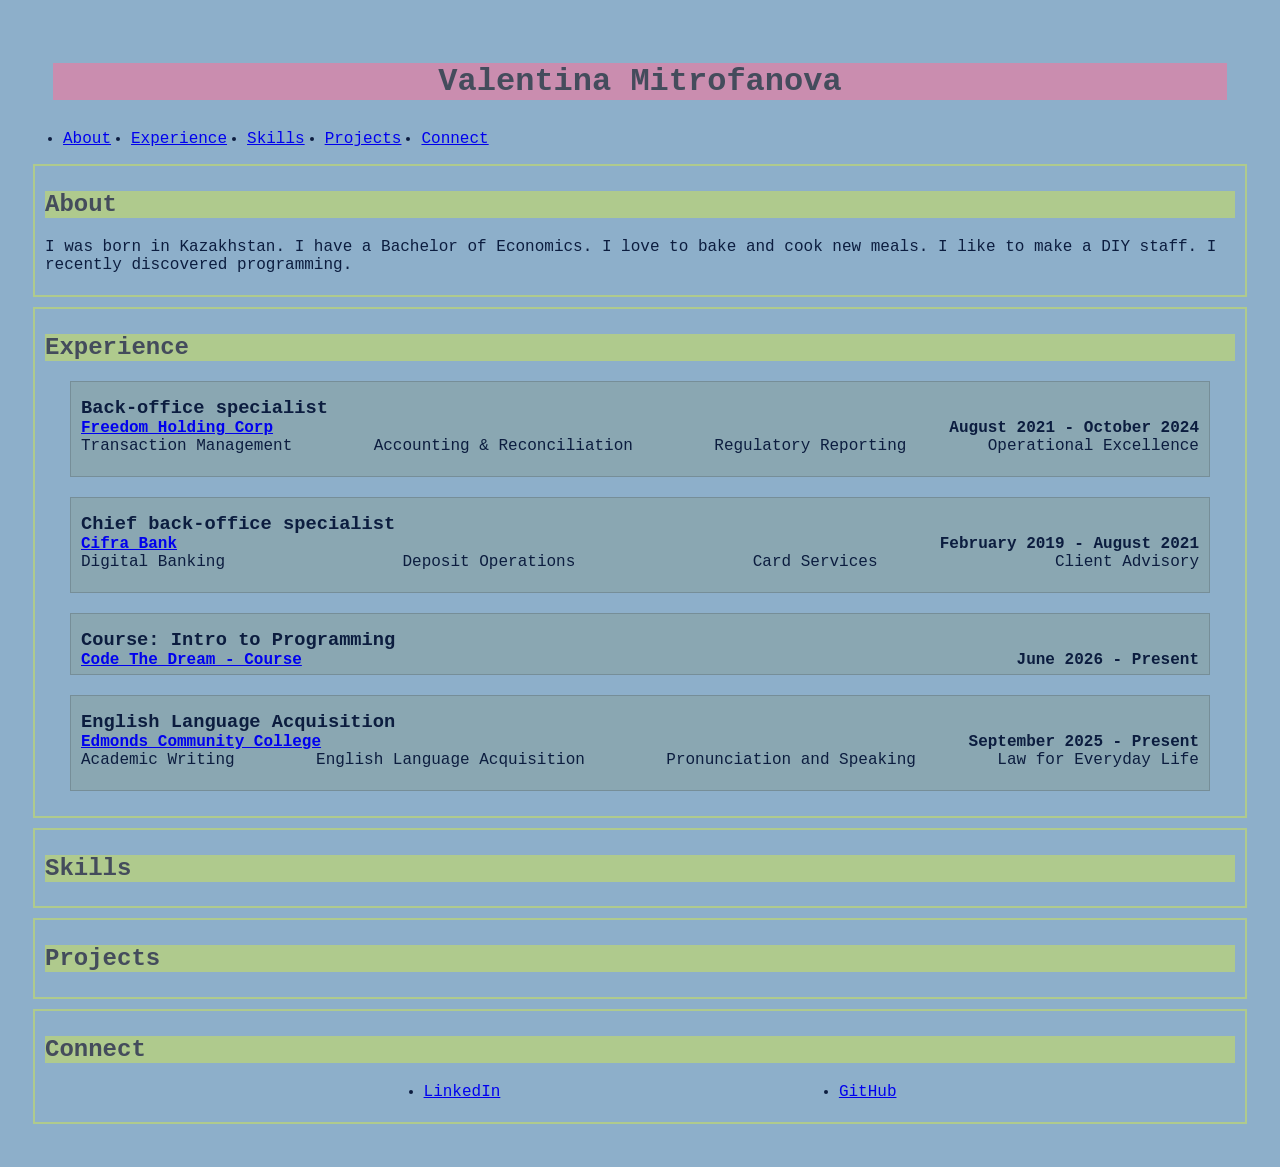
==== index.html @ 3d0868f9 "ai reviewer warning fixes" ====
<!DOCTYPE html>
<html>
    <head>
        <title>Tina M. Portfolio</title>
        <meta name="author" content="Tina M.">
        <meta name="description" content="Tina M. Portfolio">
        <meta name="viewport" content="width=device-width, initial-scale=1.0">
        <link rel="stylesheet" href="css/index.css">
    </head>
    <body>
        <h1>Valentina Mitrofanova</h1>
        <nav>
            <ul class="menu">
                <li><a href="#About">About</a></li>
                <li><a href="#Experience">Experience</a></li>
                <li><a href="#Skills">Skills</a></li>
                <li><a href="#Projects">Projects</a></li>
                <li><a href="#Connect">Connect</a></li>
            </ul>
        </nav>
    <section id="About">
        <h2>About</h2>
        <p>I was born in Kazakhstan. I have a Bachelor of Economics. I love to bake and cook new meals. I like to make a DIY staff. I recently discovered programming. </p>
    </section>
    <section id="Experience">   
        <h2>Experience</h2>
        <ul class="exp-list">
            <li class="exp-item">
                <h3>Back-office specialist</h3>
                <div class="exp-details">
                    <a href="https://www.freedomholdingcorp.com/">Freedom Holding Corp</a>
                    <strong>August 2021 - October 2024</strong>
                </div>
                <div class="exp-info">
                    <p>Transaction Management</p>
                    <p>Accounting & Reconciliation</p>
                    <p>Regulatory Reporting</p>
                    <p>Operational Excellence</p>
                </div>
            </li>

            <li class="exp-item">
                <h3>Chief back-office specialist</h3>
                <div class="exp-details">
                    <a href="https://cifra-bank.ru/">Cifra Bank</a>
                    <strong>February 2019 - August 2021</strong>
                </div>
                <div class="exp-info">
                    <p>Digital Banking</p>
                    <p>Deposit Operations</p>
                    <p>Card Services</p>
                    <p>Client Advisory</p>
                </div>
            </li>

            <li class="exp-item">
                <h3>Course: Intro to Programming</h3>
                <div class="exp-details">
                    <a href="https://codethedream.org/">Code The Dream - Course</a>
                    <strong>June 2026 - Present</strong>
                </div>
            </li>

            <li class="exp-item">
                <h3>English Language Acquisition</h3>
                <div class="exp-details">
                    <a href="https://www.edmonds.edu/">Edmonds Community College</a>
                    <strong>September 2025 - Present</strong>
                </div>
                <div class="exp-info">
                    <p>Academic Writing</p>
                    <p>English Language Acquisition</p>
                    <p>Pronunciation and Speaking</p>
                    <p>Law for Everyday Life</p>
                </div>
            </li>            
        </ul>
    </section>
    
    <section id="Skills">
        <h2>Skills</h2>
    </section>
    <section id="Projects">
        <h2>Projects</h2>
        <ul>
    
        </ul>
    </section>
    
    <section id="Connect">  
        <h2>Connect</h2>
        <ul class="media">
        <li><a href="https://github.com/Valentina-Tina-M">GitHub</a></li>
        <li><a href="https://www.linkedin.com/in/valentina-mitrofanova-033062415/">LinkedIn</a></li>
        </ul>
    </section>
    </body>
</html>
---- css/index.css ----
body {
    background-color: #8dafca;
    color: #0c1d3f;
    font-family: 'Courier New', Courier, monospace;
    padding: 25px 15px 25px 15px;
}

.menu {
    display: flex;
    gap: 20px;
}

h1 {
    color: #444c5c;
    background-color: #ca8daf;
    margin: 30px;
    text-align: center;
    font-size: xx-large;
    font-weight: bolder;
}

h2 {
    color: #444c5c;
    background-color: #afca8d;
    font-size: x-large;
    font-weight: 700;
}

h3 {
    margin: 10px 0 0 0;
}


#About {
    margin: 10px;
    border: 2px solid #afca8d;
    padding: 5px 10px 5px 10px;
}

#Experience {
    margin: 10px;
    border: 2px solid #afca8d;
    padding: 5px 10px 5px 10px;
}

.exp-list {
    padding: 0 25px;
}

.exp-item {
    display: flex;
    flex-direction: column;
    margin-bottom: 20px;
    border: 1px solid rgba(0, 0, 0, 0.148);
    background-color: #83937046;
    padding: 5px 10px;
}

.exp-details,
.exp-info {
    display: flex;
    flex-direction: row;
    justify-content: space-between;
    align-items: center;
}

.exp-details a {
    font-weight: 800;
    font-size: medium;
}

.exp-info p {
    margin-top: 0;
}

#Skills {
    margin: 10px;
    border: 2px solid #afca8d;
    padding: 5px 10px 5px 10px;
}

#Projects {
    margin: 10px;
    border: 2px solid #afca8d;
    padding: 5px 10px 5px 10px;
}

#Connect {
    margin: 10px;
    border: 2px solid #afca8d;
    padding: 5px 10px 5px 10px;
}

.media {
    display: flex;
    flex-direction: row-reverse;
    justify-content: space-evenly;
}
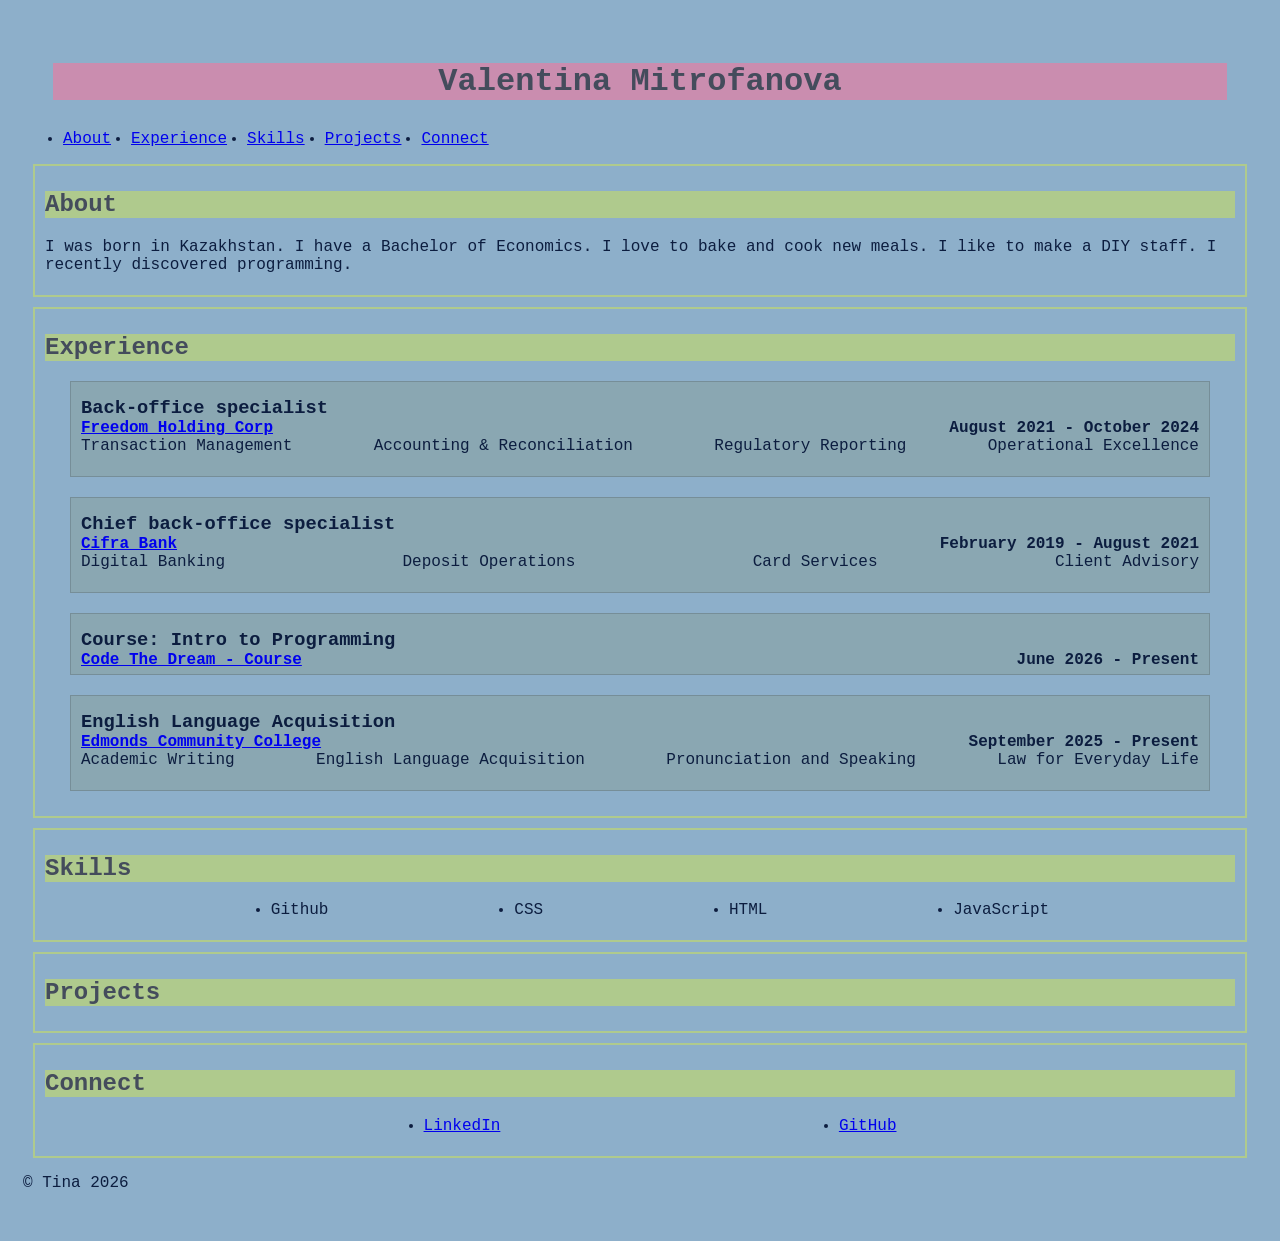
==== commit 7e4527ba: "create index.js, add footer, copyright and skills information" ====
--- a/index.html
+++ b/index.html
@@ -79,12 +79,11 @@
     
     <section id="Skills">
         <h2>Skills</h2>
+        <ul class="skil-list"></ul>
     </section>
     <section id="Projects">
         <h2>Projects</h2>
-        <ul>
-    
-        </ul>
+        <ul></ul>
     </section>
     
     <section id="Connect">  
@@ -94,5 +93,6 @@
         <li><a href="https://www.linkedin.com/in/valentina-mitrofanova-033062415/">LinkedIn</a></li>
         </ul>
     </section>
+    <script src="js/index.js"></script>
     </body>
 </html>
--- a/css/index.css
+++ b/css/index.css
@@ -91,7 +91,8 @@
     padding: 5px 10px 5px 10px;
 }
 
-.media {
+.media,
+.skil-list {
     display: flex;
     flex-direction: row-reverse;
     justify-content: space-evenly;
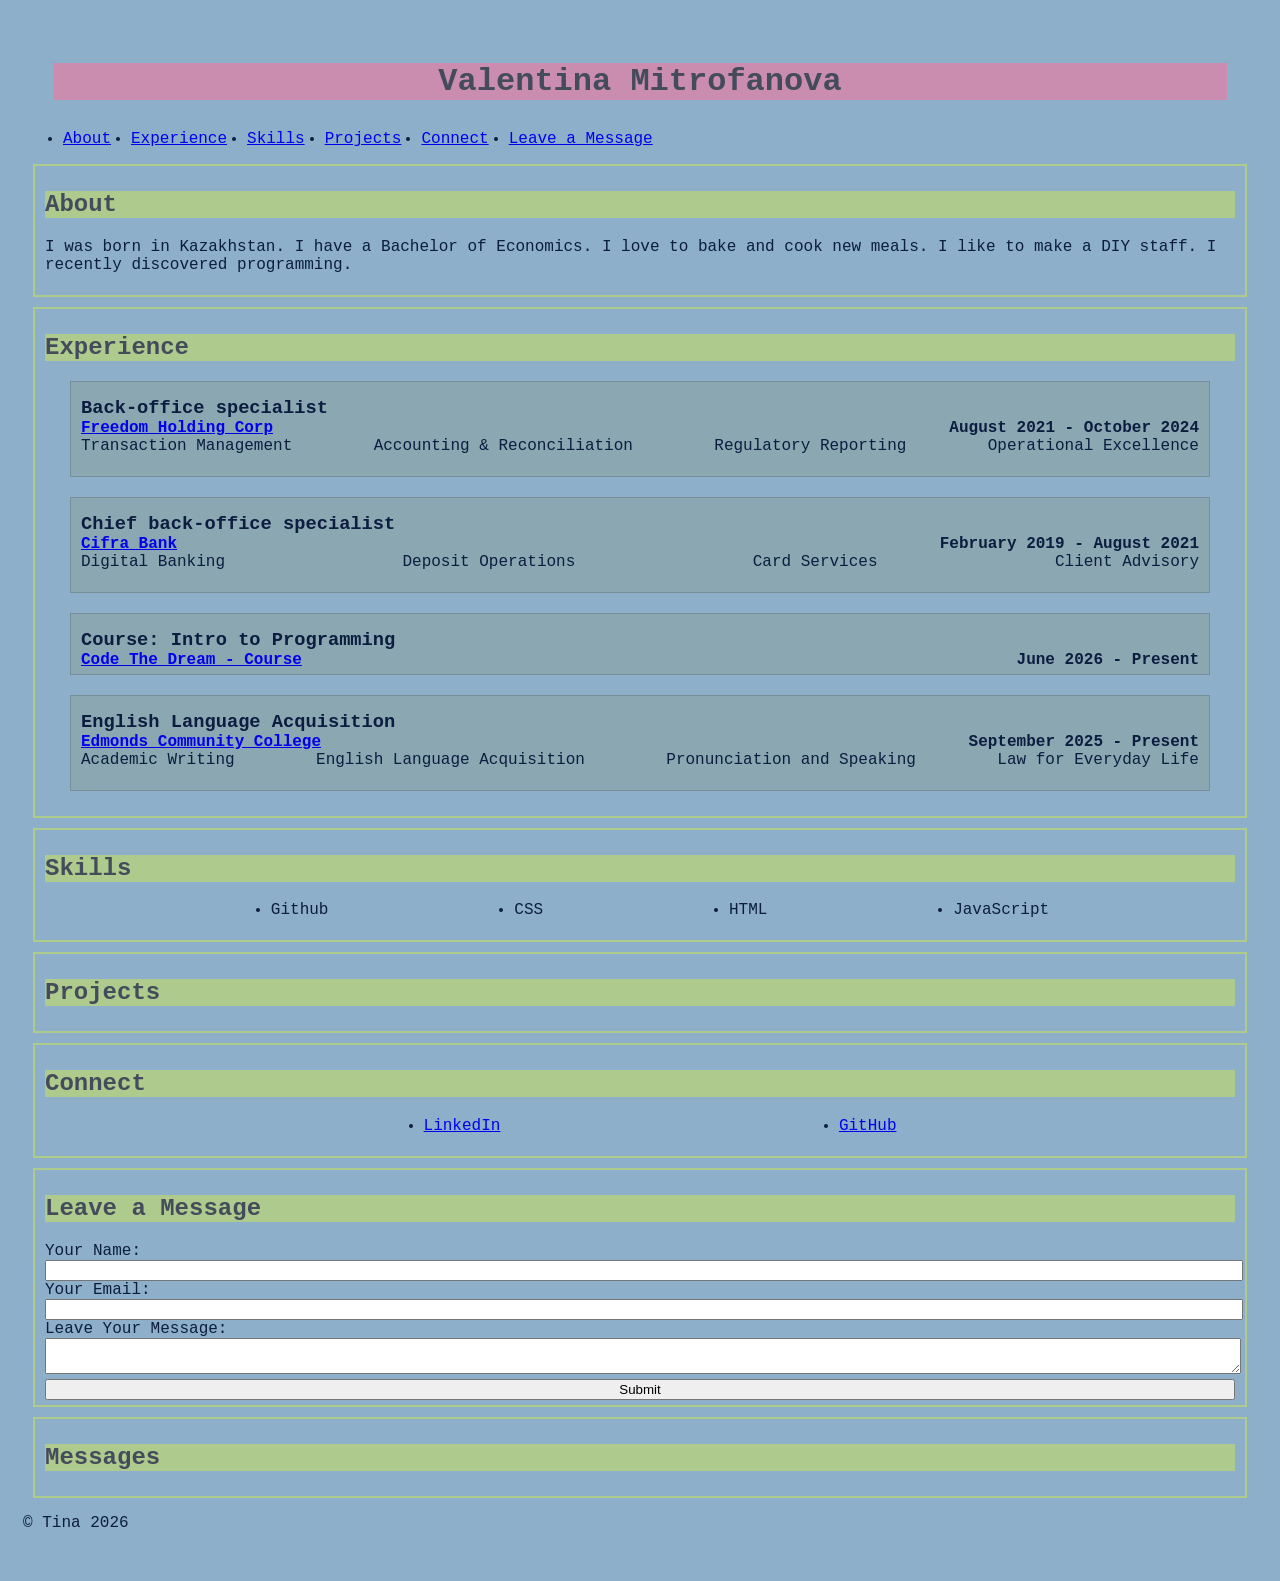
==== commit 2ddd7d01: "form and functionality added" ====
--- a/index.html
+++ b/index.html
@@ -16,6 +16,7 @@
                 <li><a href="#Skills">Skills</a></li>
                 <li><a href="#Projects">Projects</a></li>
                 <li><a href="#Connect">Connect</a></li>
+                <li><a href="#MessageForm">Leave a Message</a></li>
             </ul>
         </nav>
     <section id="About">
@@ -93,6 +94,22 @@
         <li><a href="https://www.linkedin.com/in/valentina-mitrofanova-033062415/">LinkedIn</a></li>
         </ul>
     </section>
+    <section id="MessageForm">
+        <h2>Leave a Message</h2>
+        <form>
+            <label for="usersName">Your Name:</label><br>
+            <input type="text" name="usersName" required><br>
+            <label for="usersEmail">Your Email:</label><br>
+            <input type="text" name="usersEmail" required><br>
+            <label for="usersMessage">Leave Your Message:</label><br>
+            <textarea name="usersMessage" required></textarea><br>
+            <button class="submitButton" type="submit">Submit</button><br>
+        </form>
+    </section>
+    <section id="messages">
+        <h2>Messages</h2>
+        <ul></ul>
+    </section>
     <script src="js/index.js"></script>
     </body>
 </html>
--- a/css/index.css
+++ b/css/index.css
@@ -97,3 +97,24 @@
     flex-direction: row-reverse;
     justify-content: space-evenly;
 }
+
+#MessageForm {
+    margin: 10px;
+    border: 2px solid #afca8d;
+    padding: 5px 10px 5px 10px;
+}
+#messages {
+    margin: 10px;
+    border: 2px solid #afca8d;
+    padding: 5px 10px 5px 10px;
+}
+
+label, input, textarea, button{
+    width: 100%;
+}
+
+@media only screen and (max-width: 600px) {
+    label, input, textarea, button {
+        font-size: 1.2em;   
+    }
+}
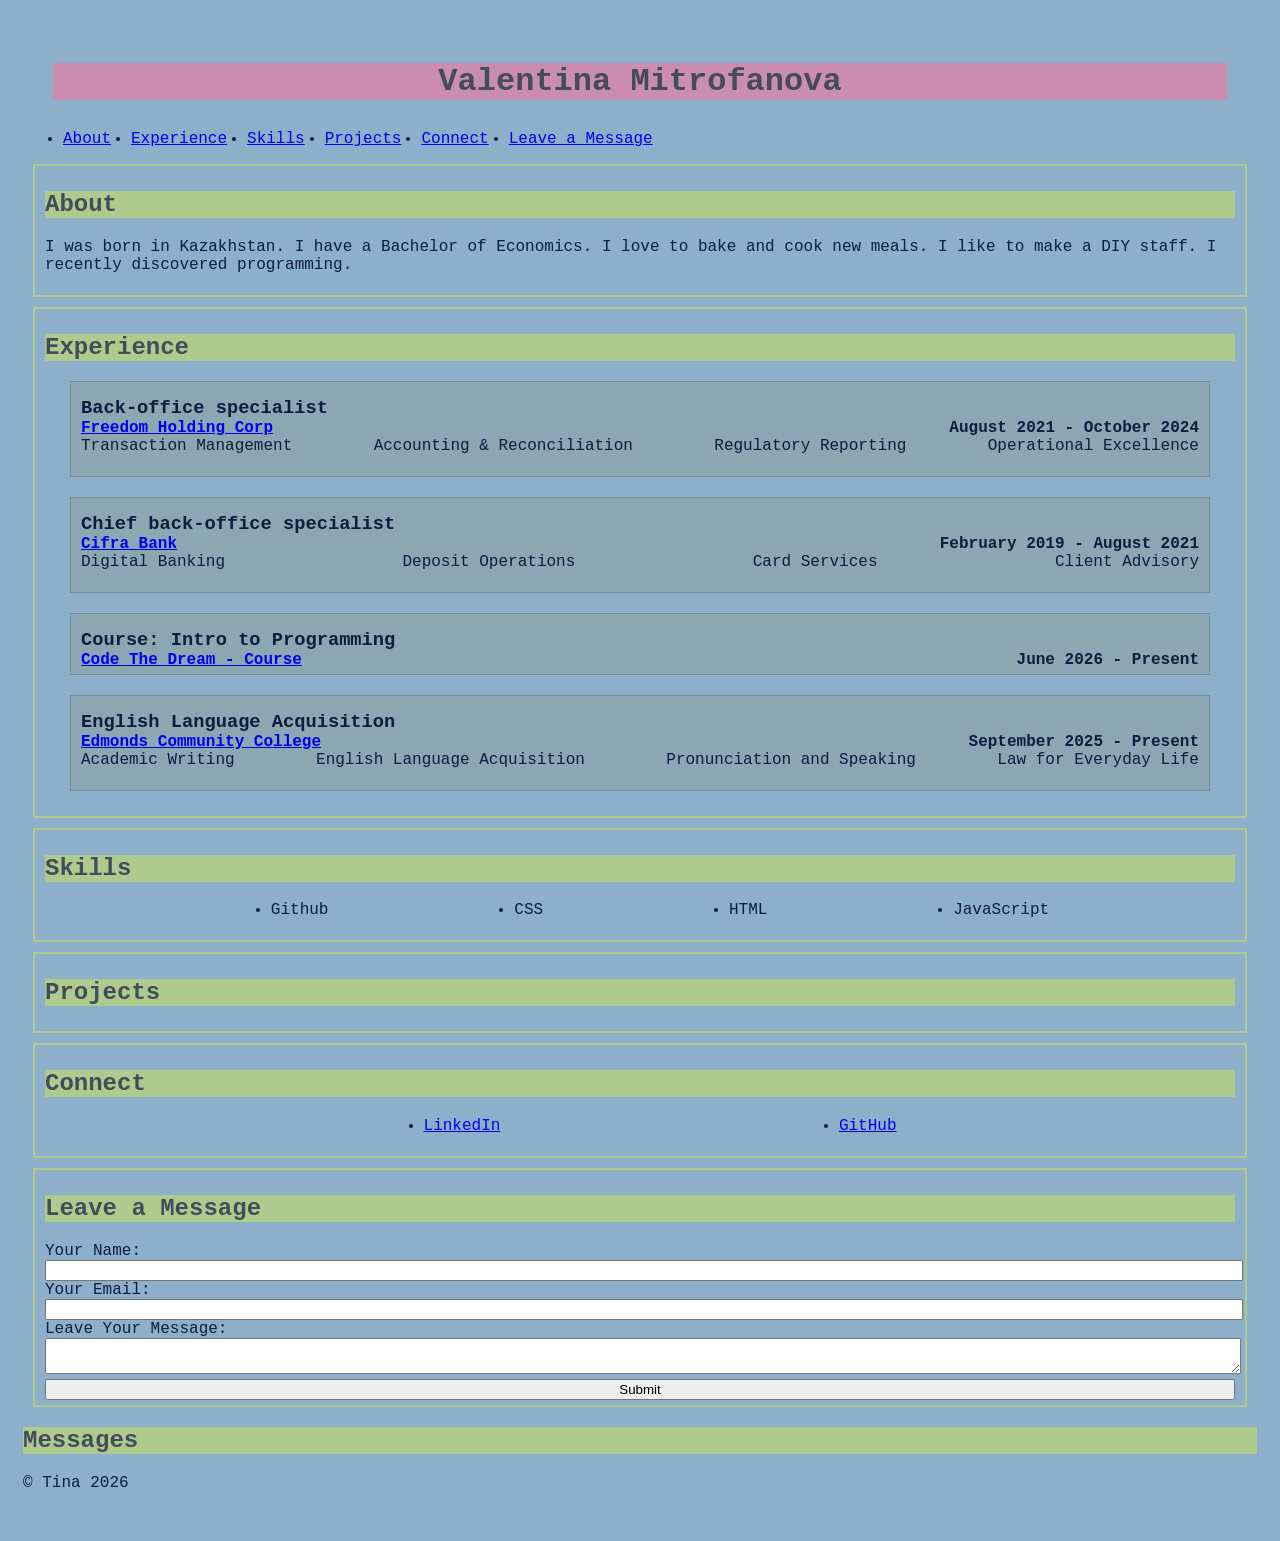
==== commit f2631304: "AIRHub comments improvment" ====
--- a/index.html
+++ b/index.html
@@ -96,17 +96,17 @@
     </section>
     <section id="MessageForm">
         <h2>Leave a Message</h2>
-        <form>
+        <form name="leave_message">
             <label for="usersName">Your Name:</label><br>
             <input type="text" name="usersName" required><br>
             <label for="usersEmail">Your Email:</label><br>
-            <input type="text" name="usersEmail" required><br>
+            <input type="email" name="usersEmail" required><br>
             <label for="usersMessage">Leave Your Message:</label><br>
             <textarea name="usersMessage" required></textarea><br>
             <button class="submitButton" type="submit">Submit</button><br>
         </form>
     </section>
-    <section id="messages">
+    <section id="Messages">
         <h2>Messages</h2>
         <ul></ul>
     </section>
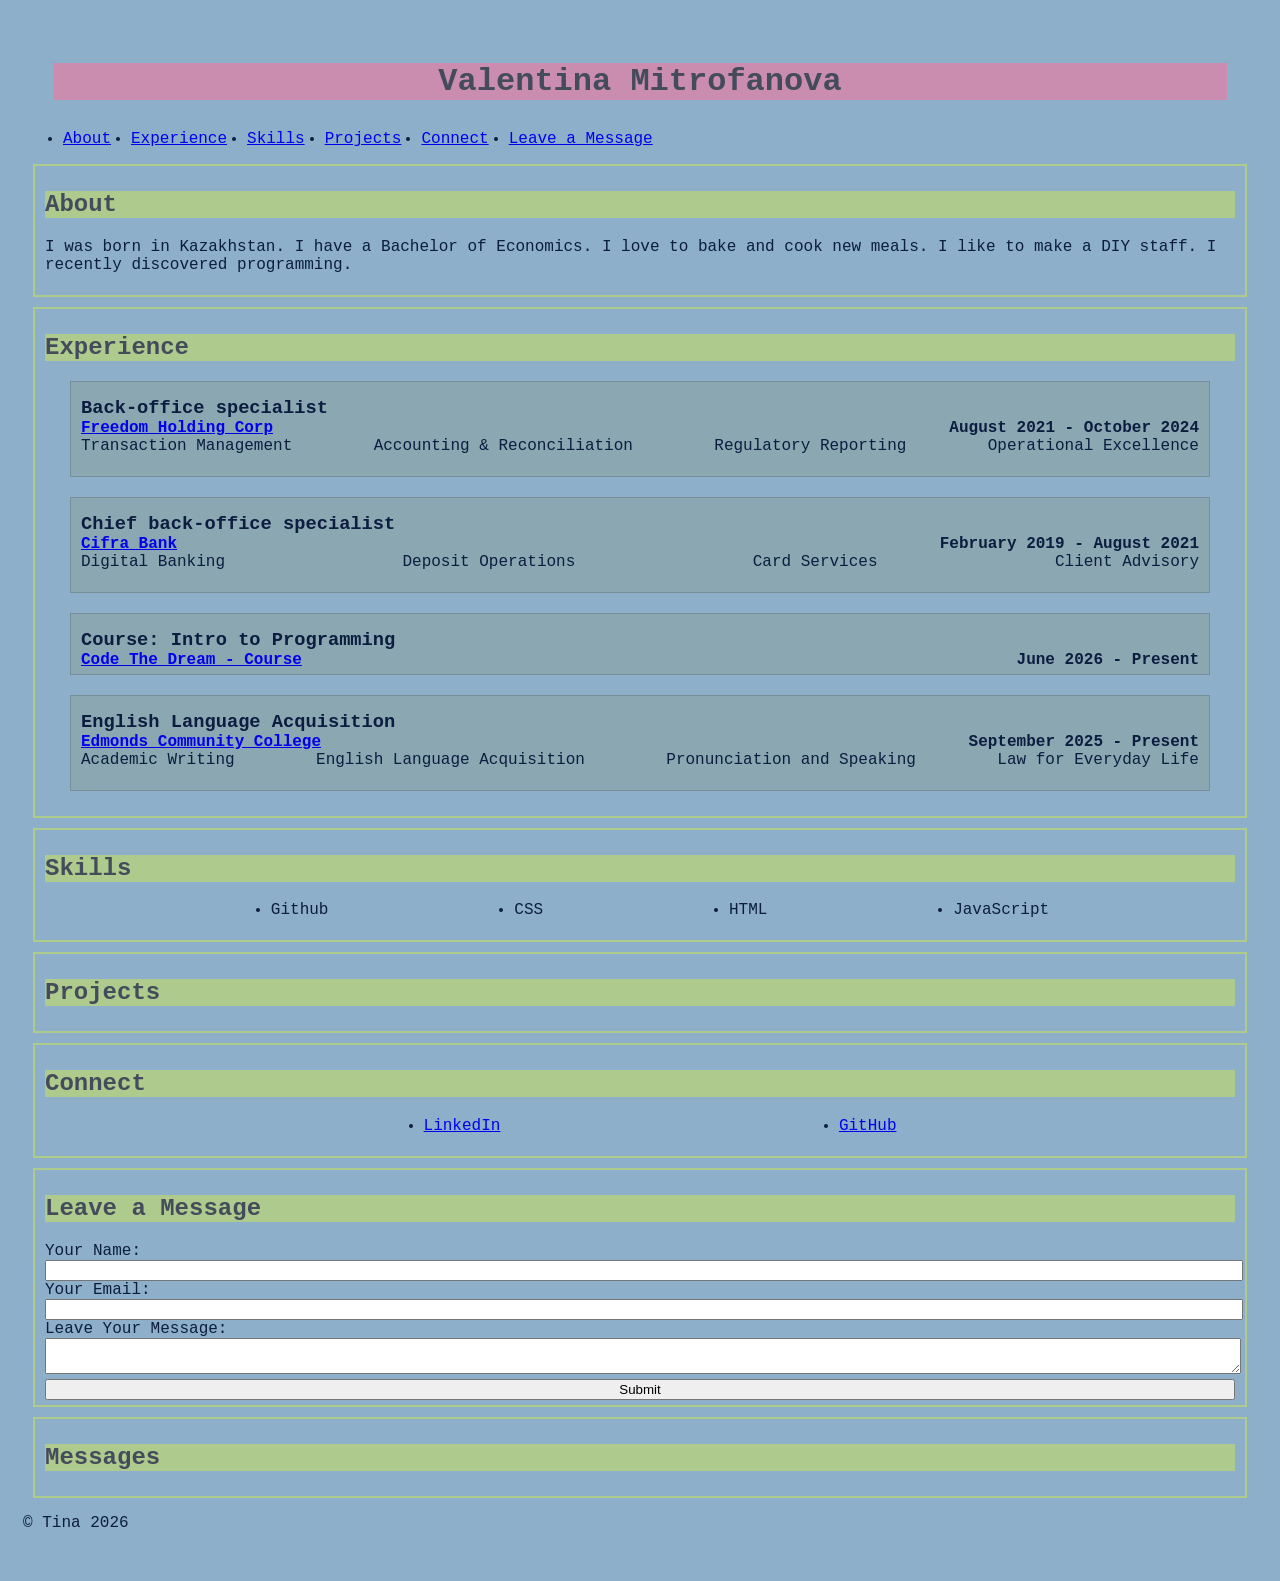
==== commit 71c42b27: "airhub improvment 2" ====
--- a/index.html
+++ b/index.html
@@ -98,15 +98,15 @@
         <h2>Leave a Message</h2>
         <form name="leave_message">
             <label for="usersName">Your Name:</label><br>
-            <input type="text" name="usersName" required><br>
+            <input type="text" id="usersName" name="usersName" required><br>
             <label for="usersEmail">Your Email:</label><br>
-            <input type="email" name="usersEmail" required><br>
+            <input type="email" id="usersEmail" name="usersEmail" required><br>
             <label for="usersMessage">Leave Your Message:</label><br>
-            <textarea name="usersMessage" required></textarea><br>
+            <textarea name="usersMessage" id="usersMessage" required></textarea><br>
             <button class="submitButton" type="submit">Submit</button><br>
         </form>
     </section>
-    <section id="Messages">
+    <section id="messages">
         <h2>Messages</h2>
         <ul></ul>
     </section>
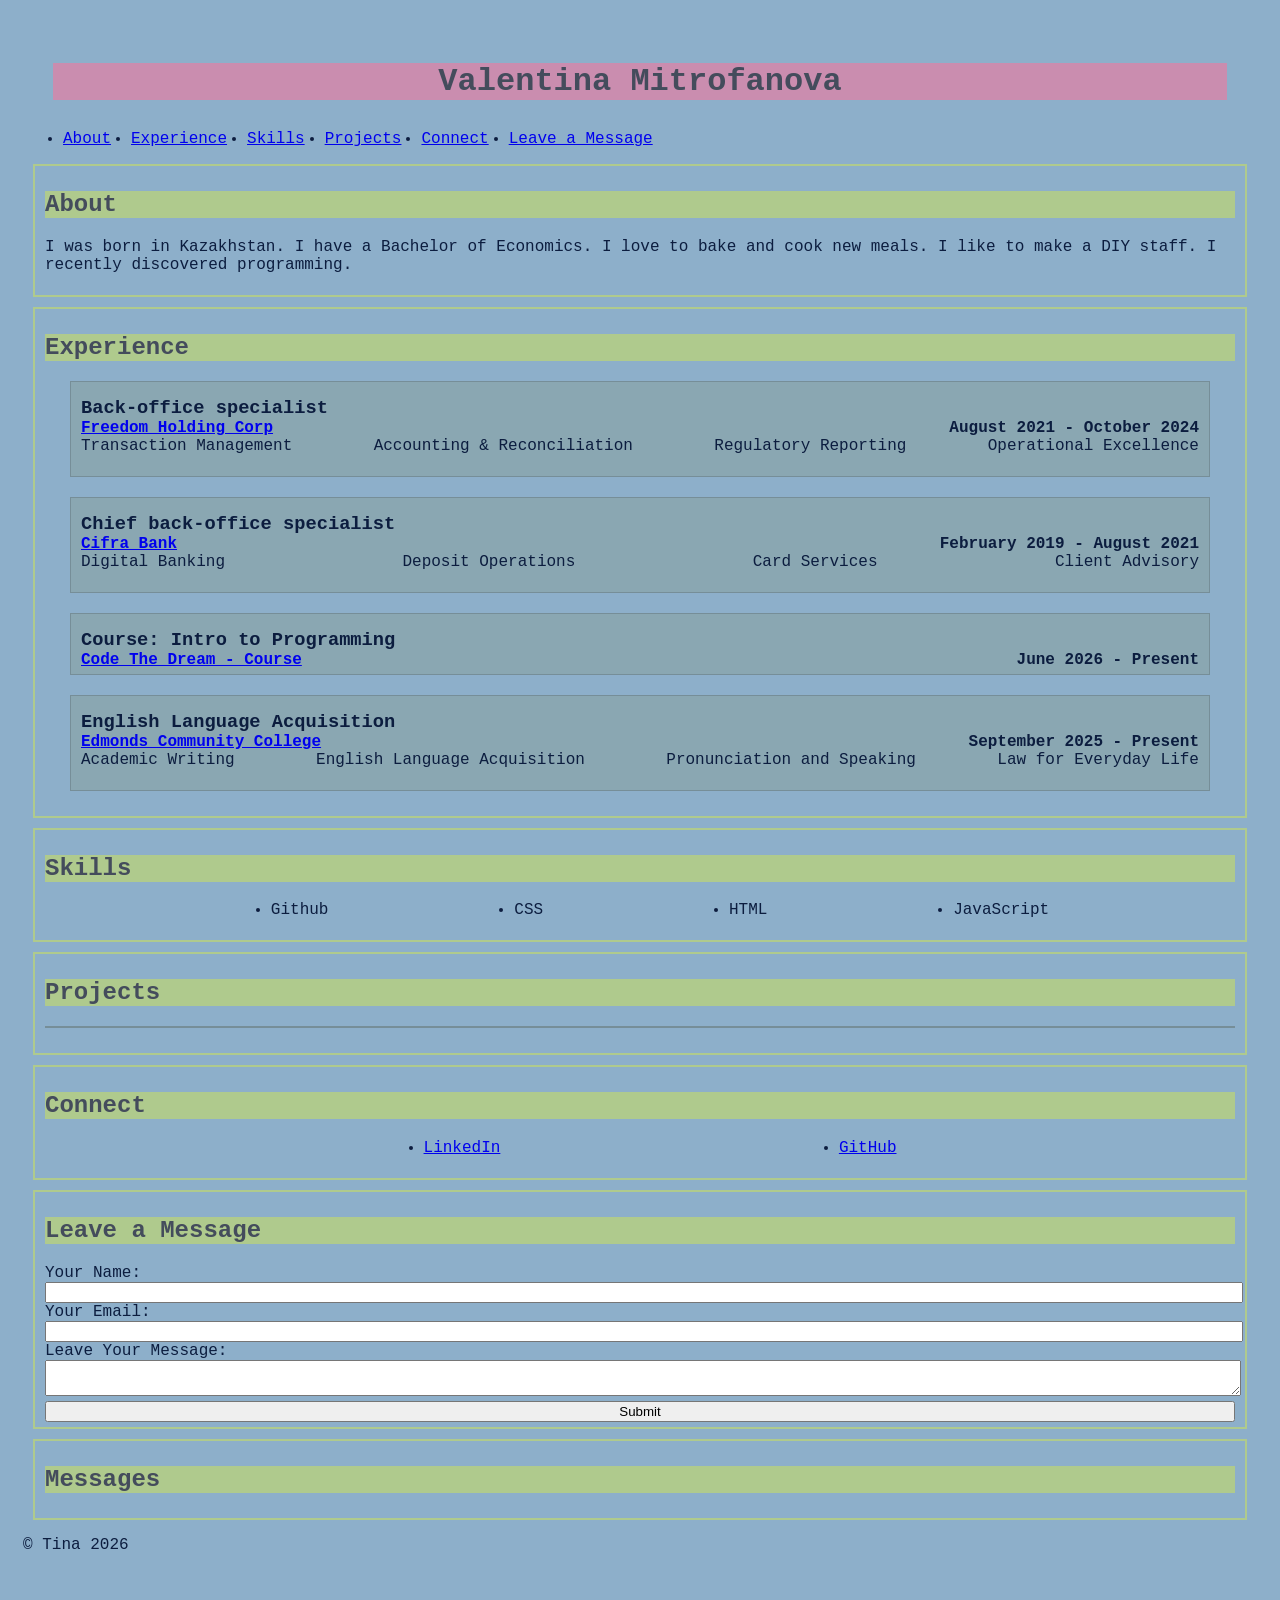
==== commit cf84c914: "API fetch completed" ====
--- a/index.html
+++ b/index.html
@@ -82,9 +82,9 @@
         <h2>Skills</h2>
         <ul class="skil-list"></ul>
     </section>
-    <section id="Projects">
+    <section id="project">
         <h2>Projects</h2>
-        <ul></ul>
+        <ul class="projectList"></ul>
     </section>
     
     <section id="Connect">  
--- a/css/index.css
+++ b/css/index.css
@@ -79,10 +79,18 @@
     padding: 5px 10px 5px 10px;
 }
 
-#Projects {
+#project {
     margin: 10px;
     border: 2px solid #afca8d;
     padding: 5px 10px 5px 10px;
+}
+.projectList {
+    display: flex;
+    flex-direction: column;
+    margin-bottom: 20px;
+    border: 1px solid rgba(0, 0, 0, 0.148);
+    background-color: #83937046;
+
 }
 
 #Connect {
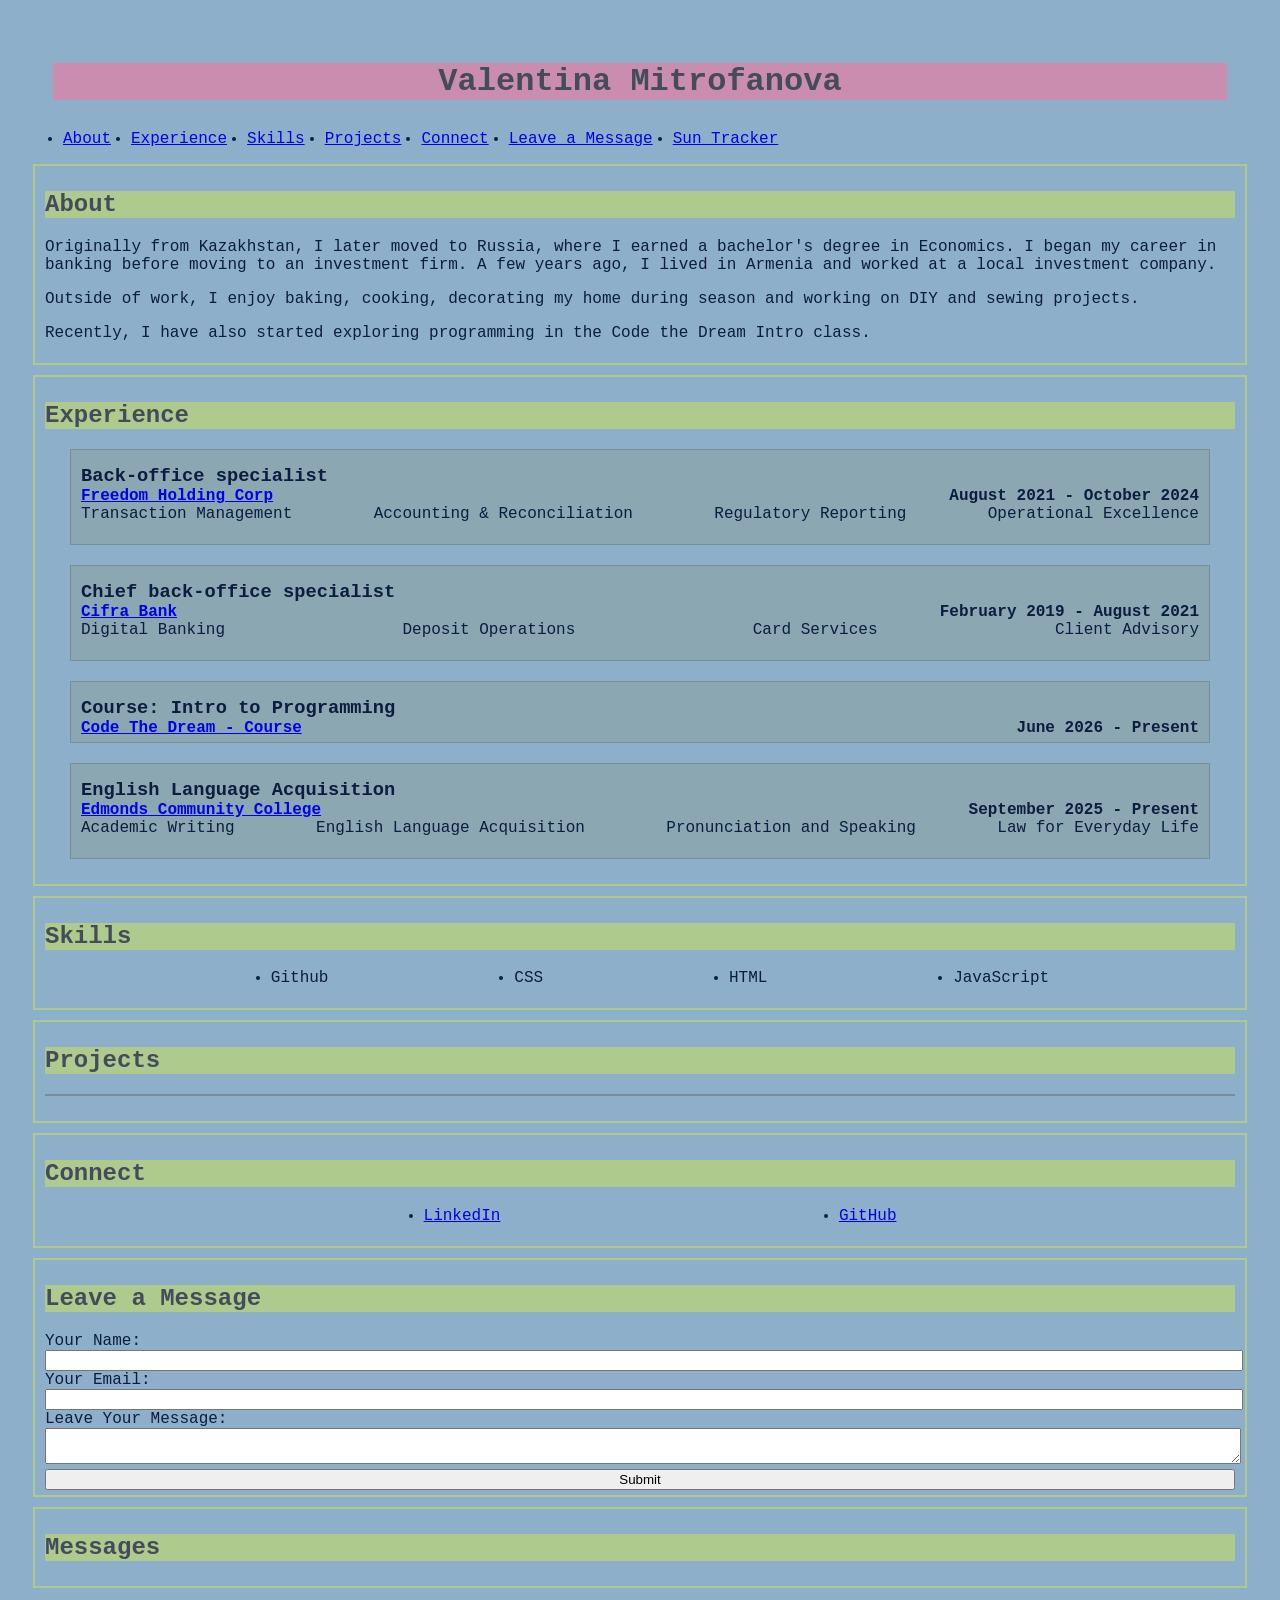
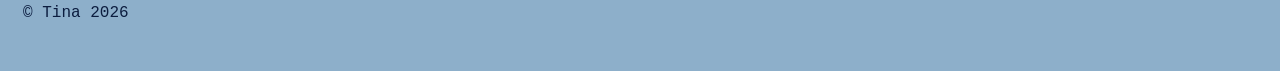
==== commit 766d3f14: "added open api page" ====
--- a/index.html
+++ b/index.html
@@ -14,14 +14,17 @@
                 <li><a href="#About">About</a></li>
                 <li><a href="#Experience">Experience</a></li>
                 <li><a href="#Skills">Skills</a></li>
-                <li><a href="#Projects">Projects</a></li>
+                <li><a href="#projects">Projects</a></li>
                 <li><a href="#Connect">Connect</a></li>
                 <li><a href="#MessageForm">Leave a Message</a></li>
+                <li><a href="api.html">Sun Tracker</a></li> 
             </ul>
         </nav>
     <section id="About">
         <h2>About</h2>
-        <p>I was born in Kazakhstan. I have a Bachelor of Economics. I love to bake and cook new meals. I like to make a DIY staff. I recently discovered programming. </p>
+        <p>Originally from Kazakhstan, I later moved to Russia, where I earned a bachelor's degree in Economics. I began my career in banking before moving to an investment firm. A few years ago, I lived in Armenia and worked at a local investment company.</p>
+        <p>Outside of work, I enjoy baking, cooking, decorating my home during season and working on DIY and sewing projects. </p>
+        <p>Recently, I have also started exploring programming in the Code the Dream Intro class.</p>
     </section>
     <section id="Experience">   
         <h2>Experience</h2>
@@ -82,9 +85,10 @@
         <h2>Skills</h2>
         <ul class="skil-list"></ul>
     </section>
-    <section id="project">
+    
+    <section id="projects">
         <h2>Projects</h2>
-        <ul class="projectList"></ul>
+        <ul class="projectList"></ul>      
     </section>
     
     <section id="Connect">  
--- a/css/index.css
+++ b/css/index.css
@@ -6,6 +6,8 @@
 }
 
 .menu {
+    flex-direction: row;
+    flex-wrap: wrap;
     display: flex;
     gap: 20px;
 }
@@ -60,6 +62,7 @@
 .exp-info {
     display: flex;
     flex-direction: row;
+    flex-wrap: wrap;
     justify-content: space-between;
     align-items: center;
 }
@@ -79,7 +82,7 @@
     padding: 5px 10px 5px 10px;
 }
 
-#project {
+#projects {
     margin: 10px;
     border: 2px solid #afca8d;
     padding: 5px 10px 5px 10px;
@@ -103,6 +106,7 @@
 .skil-list {
     display: flex;
     flex-direction: row-reverse;
+    flex-wrap: wrap;
     justify-content: space-evenly;
 }
 
@@ -117,12 +121,13 @@
     padding: 5px 10px 5px 10px;
 }
 
-label, input, textarea, button{
+label, input, textarea, button {
     width: 100%;
 }
 
 @media only screen and (max-width: 600px) {
-    label, input, textarea, button {
+    label, input, textarea, button, body {
         font-size: 1.2em;   
     }
+
 }
